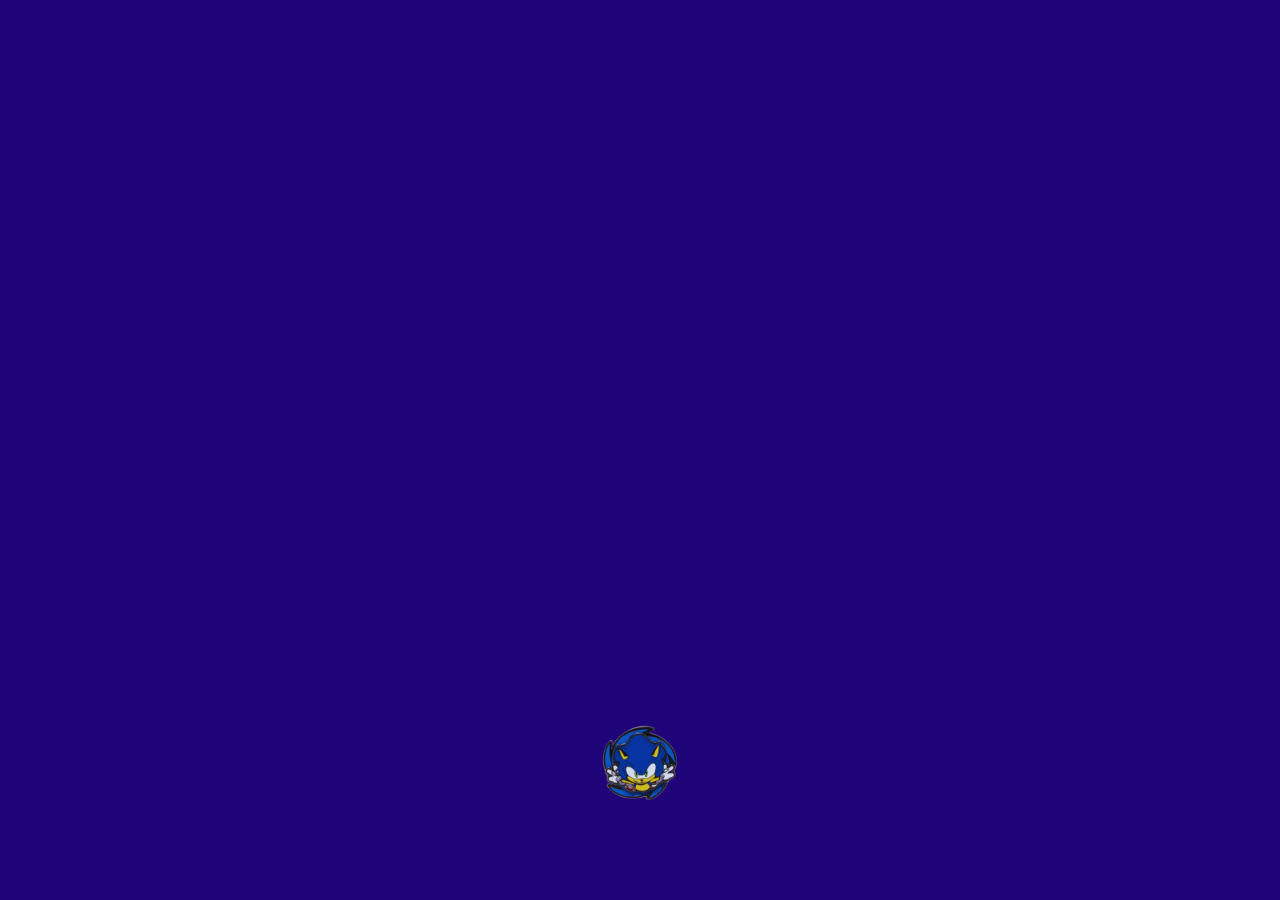
==== index.html @ 6f838d74 "Added last week's files to week1 branch" ====
<!DOCTYPE html>
<html lang="en">
<head>
  <meta charset="UTF-8">
  <meta name="viewport" content="width=device-width, initial-scale=1.0">
  <title>Sonic Gameplay Login</title>
  <!-- Google Fonts: Orbitron (Sonic temasına benzer bir font) -->
  <link href="https://fonts.googleapis.com/css2?family=Orbitron:wght@400;700&display=swap" rel="stylesheet">
  <style>
    body {
      margin: 0;
      padding: 0;
      height: 100vh;
      display: flex;
      justify-content: center;
      align-items: center;
      position: relative;
      overflow: hidden;
      font-family: 'Orbitron', sans-serif; /* Sonic temasına benzer font */
      background-color: #1f0479; /* Dark background color for the theme */
      color: #fff;
    }

    /* Soluk Arka Plan GIF arka planı soluklaştırıp butonu daha görünür bir hale getirmek istiyorum */
    body::after {
      content: "";
      position: absolute;
      top: 0;
      left: 0;
      width: 100%;
      height: 100%;
      background: url('https://media.giphy.com/media/NAnXpDVcb44cU/giphy.gif') no-repeat center center fixed;
      background-size: cover;
      opacity: 0.8; /* Opaklık seviyesi (0 ile 1 arasında) */
      z-index: -1; /* Arka planda kalması için */
    }

    /* Görselli Buton Stili buton tuşumu görsel ile oluşturmak istiyorum görsel yüklüyorum projeme bu görsel css ile buton haline gelsin */
    .main-button {
      width: 200px;
      height: 200px;
      border: none;
      background: transparent;
      cursor: pointer;
      background-image: url('sonic.png');
      background-size: contain;
      background-position: center;
      background-repeat: no-repeat;
      transition: all 0.5s ease;
      display: inline-block;
      position: absolute;
      top: 85%; /* Buton başlangıçta daha aşağıda olmalı */
      left: 50%;
      transform: translate(-50%, -50%);
    }

    /* Hover Efekti */
    .main-button:hover {
      transform: translate(-50%, -50%) scale(2.1);
    }

    /* Yukarı Çıkma Animasyonu eklemek istiyorum giriş butonunun */
    @keyframes moveUp {
      0% {
        top: 85%; /* Başlangıç konumu */
      }
      100% {
        top: 10%; /* Yukarı çıkma mesafesi */
      }
    }

    /* Dönme Animasyonu */
    @keyframes spin {
      0% {
        transform: translate(-50%, -50%) rotate(0deg);
      }
      100% {
        transform: translate(-50%, -50%) rotate(360deg);
      }
    }

    /* Butonun Tıklandığımda kendi etrafında spin atmasını istiyorum */
    .main-button.clicked {
      animation: moveUp 1s forwards, spin 2s linear infinite 1s;
    }

    /* Login Ekranı */
    .login-screen {
      display: none;
      position: absolute;
      top: 55%; /* Login ekranını biraz daha yukarı aldık */
      left: 50%;
      transform: translate(-50%, -50%); /* Tam ortalamak için */
      width: 350px; /* Genişlik küçültüldü */
      background: rgba(30, 57, 233, 0.8); /* sonic temalı bir renk için login ekranını parlak mavi renkte yapalım */
      padding: 20px; /* Padding küçültüldü */
      border-radius: 15px;
      box-shadow: 0 0 30px rgba(0, 255, 255, 0.5); /* Neon mavi gölge */
      text-align: center;
      color: #3a6bff; /* Neon mavi renk */
      opacity: 0;
      transition: opacity 1s ease-in-out;
    }

    .login-screen.show {
      display: block;
      opacity: 1;
    }

    .login-screen h2 {
      margin-bottom: 15px; /* Başlık alt boşluğu azaltıldı */
      font-size: 28px; /* Başlık font boyutu küçültüldü */
      letter-spacing: 2px; /* Harf aralığı azaltıldı */
      text-transform: uppercase; /* Büyük harf */
      color: #00ffff; /* Neon mavi renk */
      text-shadow: 0 0 10px #e7e7e7, 0 0 20px #3b00d0; /* Neon efekti */
    }

    .login-screen input {
      width: 90%;
      padding: 10px; /* Input padding küçültüldü */
      margin: 10px 0; /* Input margin küçültüldü */
      border: 2px solid #00059d; /* Neon mavi çerçeve */
      border-radius: 50px;
      background: rgba(16, 1, 180, 0.5); /* Şeffaf siyah arka plan */
      color: #00ffff; /* Neon mavi renk */
      font-family: 'Orbitron', sans-serif; /* Sonic temasına benzer font */
      font-size: 14px; /* Input font boyutu küçültüldü */
    }

    .login-screen input::placeholder {
      color: #00ffff; /* Placeholder rengi */
      opacity: 0.8; /* Hafif şeffaf */
    }

    /* Sonic1.png ile Submit Butonu */
    .sonic-submit-button {
      width: 150px; /* Görselin genişliği büyütüldü */
      height: 150px; /* Görselin yüksekliği büyütüldü */
      border: none;
      background: transparent;
      cursor: pointer;
      background-image: url('sonic1.png');
      background-size: contain;
      background-position: center;
      background-repeat: no-repeat;
      transition: all 0.3s ease;
      margin-top: 15px; /* Input alanlarından biraz uzaklaştır */
    }

    .sonic-submit-button:hover {
      transform: scale(1.5); /* Hover efekti */
    }
  </style>
</head>
<body>
  <div class="button-container">
    <!-- Görsel Buton -->
    <button class="main-button" onclick="startAnimation()"></button>
  </div>

  <!-- Login Ekranı -->
  <div id="loginScreen" class="login-screen">
    <h2>Sonic Gameplay Login</h2> <!-- Sonic temasına uygun başlık -->
    <form id="loginForm">
      <input type="text" placeholder="Username" required>
      <input type="password" placeholder="Password" required>
      <!-- Sonic1.png ile Submit Butonu -->
      <button type="submit" class="sonic-submit-button"></button>
    </form>
  </div>

  <script>
    function startAnimation() {
      var button = document.querySelector('.main-button');
      var loginScreen = document.getElementById('loginScreen');

      // Buton animasyonu başlatılıyor
      button.classList.add('clicked'); // Animasyonu başlat

      // Login ekranı görünür hale geliyor
      setTimeout(function() {
        loginScreen.classList.add('show'); // Login ekranını göster
      }, 1000); // Butonun yukarı çıkma animasyonu bitene kadar bekle (1 saniye)
    }

    // Form gönderildiğinde çalışacak fonksiyon
    document.getElementById('loginForm').addEventListener('submit', function(event) {
      event.preventDefault(); // Formun sayfayı yenilemesini engelle
      alert('Login successful!'); // Örnek bir mesaj göster
    });
  </script>
</body>
</html>
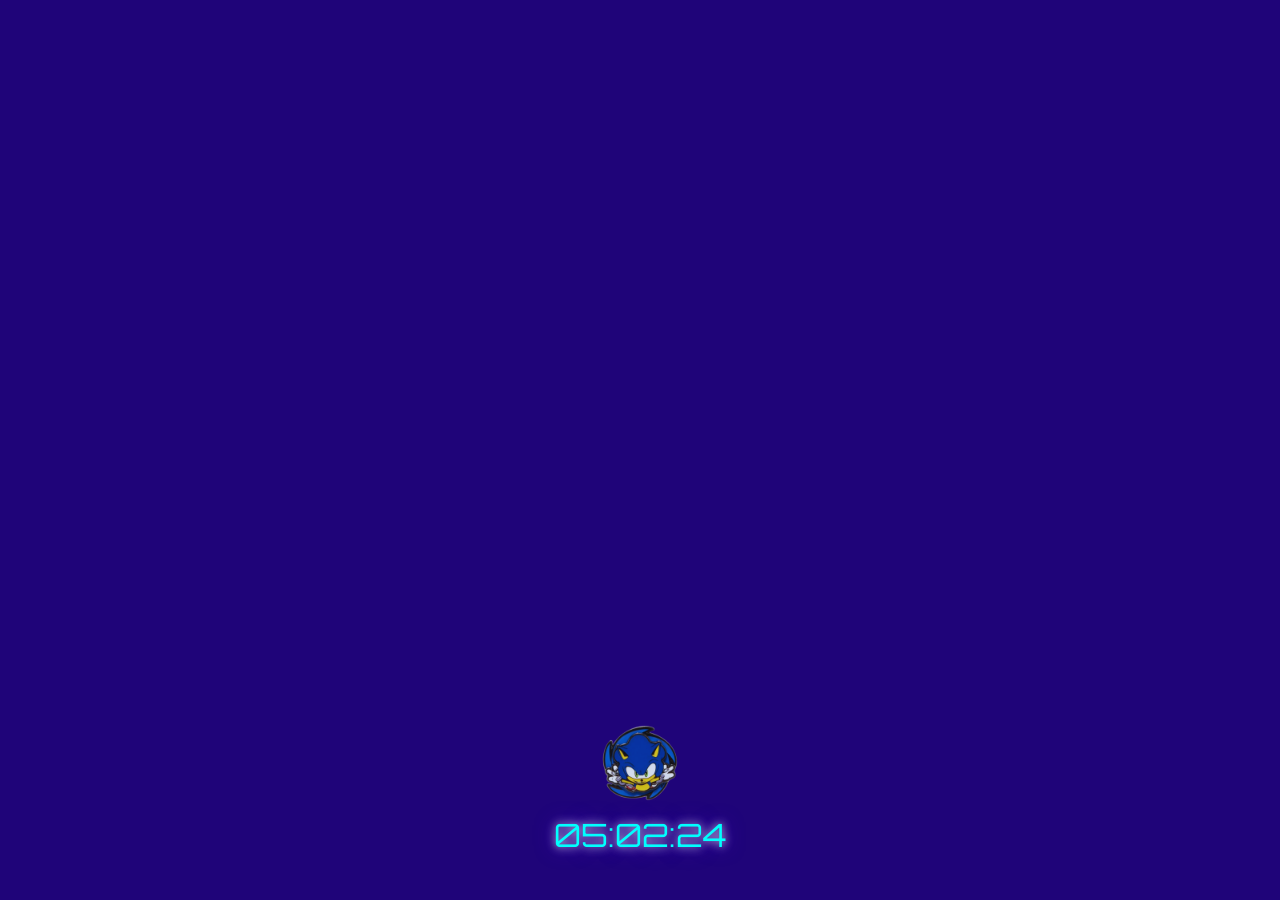
==== commit baa219c8: "Added last week's files to week2 branch" ====
--- a/index.html
+++ b/index.html
@@ -16,12 +16,12 @@
       align-items: center;
       position: relative;
       overflow: hidden;
-      font-family: 'Orbitron', sans-serif; /* Sonic temasına benzer font */
-      background-color: #1f0479; /* Dark background color for the theme */
+      font-family: 'Orbitron', sans-serif;
+      background-color: #1f0479;
       color: #fff;
     }
 
-    /* Soluk Arka Plan GIF arka planı soluklaştırıp butonu daha görünür bir hale getirmek istiyorum */
+    /* Soluk Arka Plan GIF */
     body::after {
       content: "";
       position: absolute;
@@ -31,11 +31,11 @@
       height: 100%;
       background: url('https://media.giphy.com/media/NAnXpDVcb44cU/giphy.gif') no-repeat center center fixed;
       background-size: cover;
-      opacity: 0.8; /* Opaklık seviyesi (0 ile 1 arasında) */
-      z-index: -1; /* Arka planda kalması için */
-    }
-
-    /* Görselli Buton Stili buton tuşumu görsel ile oluşturmak istiyorum görsel yüklüyorum projeme bu görsel css ile buton haline gelsin */
+      opacity: 0.8;
+      z-index: -1;
+    }
+
+    /* Görselli Buton Stili */
     .main-button {
       width: 200px;
       height: 200px;
@@ -47,39 +47,26 @@
       background-position: center;
       background-repeat: no-repeat;
       transition: all 0.5s ease;
-      display: inline-block;
-      position: absolute;
-      top: 85%; /* Buton başlangıçta daha aşağıda olmalı */
+      position: absolute;
+      top: 85%;
       left: 50%;
       transform: translate(-50%, -50%);
     }
 
-    /* Hover Efekti */
     .main-button:hover {
       transform: translate(-50%, -50%) scale(2.1);
     }
 
-    /* Yukarı Çıkma Animasyonu eklemek istiyorum giriş butonunun */
     @keyframes moveUp {
-      0% {
-        top: 85%; /* Başlangıç konumu */
-      }
-      100% {
-        top: 10%; /* Yukarı çıkma mesafesi */
-      }
-    }
-
-    /* Dönme Animasyonu */
+      0% { top: 85%; }
+      100% { top: 10%; }
+    }
+
     @keyframes spin {
-      0% {
-        transform: translate(-50%, -50%) rotate(0deg);
-      }
-      100% {
-        transform: translate(-50%, -50%) rotate(360deg);
-      }
-    }
-
-    /* Butonun Tıklandığımda kendi etrafında spin atmasını istiyorum */
+      0% { transform: translate(-50%, -50%) rotate(0deg); }
+      100% { transform: translate(-50%, -50%) rotate(360deg); }
+    }
+
     .main-button.clicked {
       animation: moveUp 1s forwards, spin 2s linear infinite 1s;
     }
@@ -88,16 +75,16 @@
     .login-screen {
       display: none;
       position: absolute;
-      top: 55%; /* Login ekranını biraz daha yukarı aldık */
+      top: 55%;
       left: 50%;
-      transform: translate(-50%, -50%); /* Tam ortalamak için */
-      width: 350px; /* Genişlik küçültüldü */
-      background: rgba(30, 57, 233, 0.8); /* sonic temalı bir renk için login ekranını parlak mavi renkte yapalım */
-      padding: 20px; /* Padding küçültüldü */
+      transform: translate(-50%, -50%);
+      width: 350px;
+      background: rgba(30, 57, 233, 0.8);
+      padding: 20px;
       border-radius: 15px;
-      box-shadow: 0 0 30px rgba(0, 255, 255, 0.5); /* Neon mavi gölge */
+      box-shadow: 0 0 30px rgba(0, 255, 255, 0.5);
       text-align: center;
-      color: #3a6bff; /* Neon mavi renk */
+      color: #3a6bff;
       opacity: 0;
       transition: opacity 1s ease-in-out;
     }
@@ -108,35 +95,29 @@
     }
 
     .login-screen h2 {
-      margin-bottom: 15px; /* Başlık alt boşluğu azaltıldı */
-      font-size: 28px; /* Başlık font boyutu küçültüldü */
-      letter-spacing: 2px; /* Harf aralığı azaltıldı */
-      text-transform: uppercase; /* Büyük harf */
-      color: #00ffff; /* Neon mavi renk */
-      text-shadow: 0 0 10px #e7e7e7, 0 0 20px #3b00d0; /* Neon efekti */
+      margin-bottom: 15px;
+      font-size: 28px;
+      letter-spacing: 2px;
+      text-transform: uppercase;
+      color: #00ffff;
+      text-shadow: 0 0 10px #e7e7e7, 0 0 20px #3b00d0;
     }
 
     .login-screen input {
       width: 90%;
-      padding: 10px; /* Input padding küçültüldü */
-      margin: 10px 0; /* Input margin küçültüldü */
-      border: 2px solid #00059d; /* Neon mavi çerçeve */
+      padding: 10px;
+      margin: 10px 0;
+      border: 2px solid #00059d;
       border-radius: 50px;
-      background: rgba(16, 1, 180, 0.5); /* Şeffaf siyah arka plan */
-      color: #00ffff; /* Neon mavi renk */
-      font-family: 'Orbitron', sans-serif; /* Sonic temasına benzer font */
-      font-size: 14px; /* Input font boyutu küçültüldü */
-    }
-
-    .login-screen input::placeholder {
-      color: #00ffff; /* Placeholder rengi */
-      opacity: 0.8; /* Hafif şeffaf */
-    }
-
-    /* Sonic1.png ile Submit Butonu */
+      background: rgba(16, 1, 180, 0.5);
+      color: #00ffff;
+      font-family: 'Orbitron', sans-serif;
+      font-size: 14px;
+    }
+
     .sonic-submit-button {
-      width: 150px; /* Görselin genişliği büyütüldü */
-      height: 150px; /* Görselin yüksekliği büyütüldü */
+      width: 150px;
+      height: 150px;
       border: none;
       background: transparent;
       cursor: pointer;
@@ -145,50 +126,77 @@
       background-position: center;
       background-repeat: no-repeat;
       transition: all 0.3s ease;
-      margin-top: 15px; /* Input alanlarından biraz uzaklaştır */
+      margin-top: 15px;
     }
 
     .sonic-submit-button:hover {
-      transform: scale(1.5); /* Hover efekti */
+      transform: scale(1.5);
+    }
+
+    /* Canlı Saat Stili (Aşağıda gösterilecek) */
+    .live-clock {
+      position: absolute;
+      bottom: 5%;
+      left: 50%;
+      transform: translateX(-50%);
+      font-size: 2rem;
+      color: #00ffff;
+      text-shadow: 0 0 10px #e7e7e7, 0 0 20px #3b00d0;
     }
   </style>
 </head>
 <body>
   <div class="button-container">
-    <!-- Görsel Buton -->
     <button class="main-button" onclick="startAnimation()"></button>
   </div>
 
-  <!-- Login Ekranı -->
   <div id="loginScreen" class="login-screen">
-    <h2>Sonic Gameplay Login</h2> <!-- Sonic temasına uygun başlık -->
+    <h2>Sonic Gameplay Login</h2>
     <form id="loginForm">
       <input type="text" placeholder="Username" required>
       <input type="password" placeholder="Password" required>
-      <!-- Sonic1.png ile Submit Butonu -->
       <button type="submit" class="sonic-submit-button"></button>
     </form>
   </div>
+
+  <div class="live-clock" id="liveClock"></div>
 
   <script>
     function startAnimation() {
       var button = document.querySelector('.main-button');
       var loginScreen = document.getElementById('loginScreen');
 
-      // Buton animasyonu başlatılıyor
-      button.classList.add('clicked'); // Animasyonu başlat
-
-      // Login ekranı görünür hale geliyor
+      button.classList.add('clicked');
+
       setTimeout(function() {
-        loginScreen.classList.add('show'); // Login ekranını göster
-      }, 1000); // Butonun yukarı çıkma animasyonu bitene kadar bekle (1 saniye)
-    }
-
-    // Form gönderildiğinde çalışacak fonksiyon
+        loginScreen.classList.add('show');
+      }, 1000);
+    }
+
     document.getElementById('loginForm').addEventListener('submit', function(event) {
-      event.preventDefault(); // Formun sayfayı yenilemesini engelle
-      alert('Login successful!'); // Örnek bir mesaj göster
+      event.preventDefault();
+      alert('Login successful!');
+    });
+
+    function updateClock() {
+      const clockElement = document.getElementById('liveClock');
+      const now = new Date();
+      const hours = String(now.getHours()).padStart(2, '0');
+      const minutes = String(now.getMinutes()).padStart(2, '0');
+      const seconds = String(now.getSeconds()).padStart(2, '0');
+      clockElement.textContent = `${hours}:${minutes}:${seconds}`;
+    }
+
+    setInterval(updateClock, 1000);
+    updateClock();
+
+    // 'H' tuşuna basıldığında tüm formu gizleyip gösterme
+    document.addEventListener('keydown', function(event) {
+      if (event.key === 'H' || event.key === 'h') {
+        const loginScreen = document.getElementById('loginScreen');
+        loginScreen.style.display = (loginScreen.style.display === 'none') ? 'block' : 'none';
+      }
     });
   </script>
 </body>
-</html>+</html>
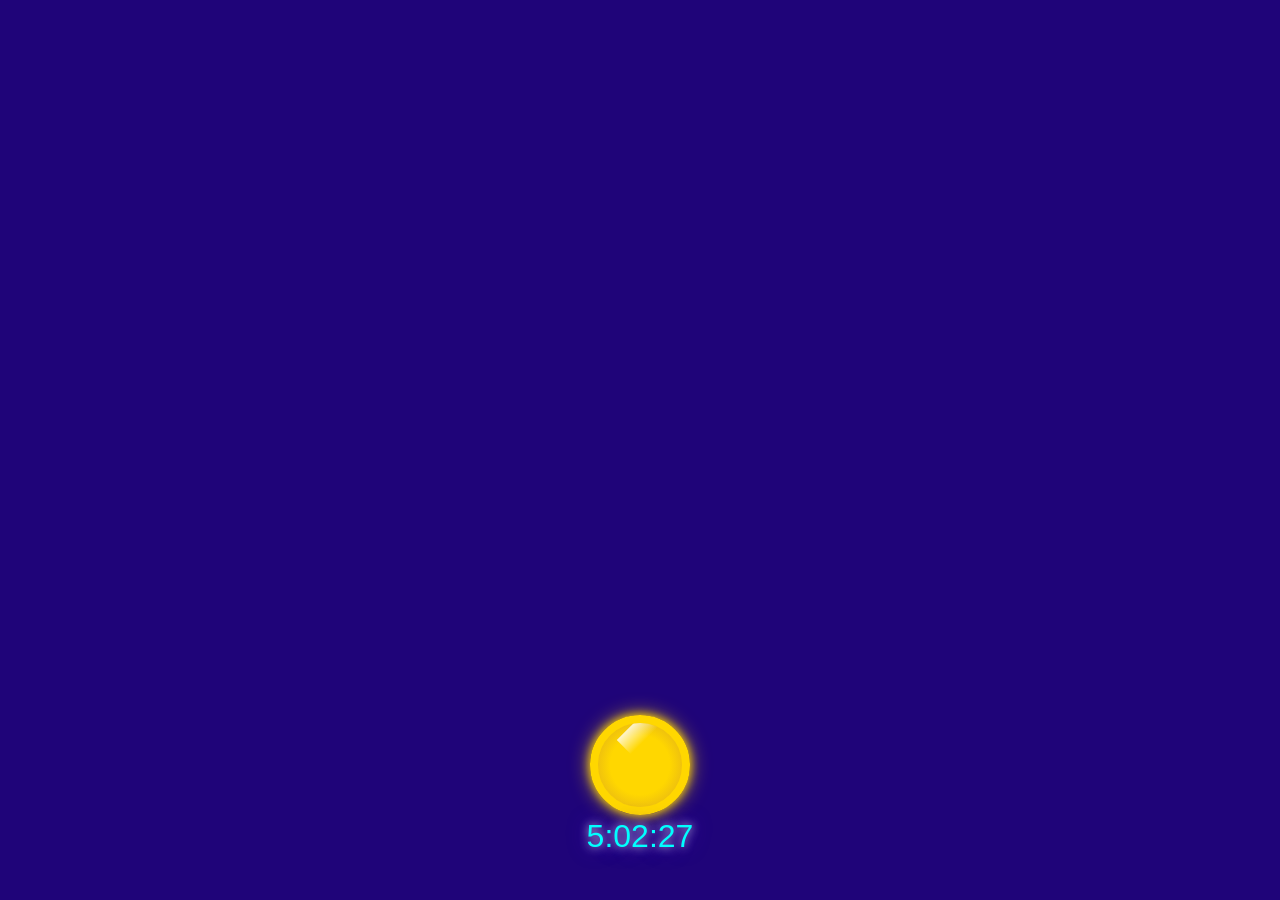
==== commit 45c26f29: "Add files via upload" ====
--- a/index.html
+++ b/index.html
@@ -1,202 +1,411 @@
-<!DOCTYPE html>
-<html lang="en">
-<head>
-  <meta charset="UTF-8">
-  <meta name="viewport" content="width=device-width, initial-scale=1.0">
-  <title>Sonic Gameplay Login</title>
-  <!-- Google Fonts: Orbitron (Sonic temasına benzer bir font) -->
-  <link href="https://fonts.googleapis.com/css2?family=Orbitron:wght@400;700&display=swap" rel="stylesheet">
-  <style>
-    body {
-      margin: 0;
-      padding: 0;
-      height: 100vh;
-      display: flex;
-      justify-content: center;
-      align-items: center;
-      position: relative;
-      overflow: hidden;
-      font-family: 'Orbitron', sans-serif;
-      background-color: #1f0479;
-      color: #fff;
-    }
-
-    /* Soluk Arka Plan GIF */
-    body::after {
-      content: "";
-      position: absolute;
-      top: 0;
-      left: 0;
-      width: 100%;
-      height: 100%;
-      background: url('https://media.giphy.com/media/NAnXpDVcb44cU/giphy.gif') no-repeat center center fixed;
-      background-size: cover;
-      opacity: 0.8;
-      z-index: -1;
-    }
-
-    /* Görselli Buton Stili */
-    .main-button {
-      width: 200px;
-      height: 200px;
-      border: none;
-      background: transparent;
-      cursor: pointer;
-      background-image: url('sonic.png');
-      background-size: contain;
-      background-position: center;
-      background-repeat: no-repeat;
-      transition: all 0.5s ease;
-      position: absolute;
-      top: 85%;
-      left: 50%;
-      transform: translate(-50%, -50%);
-    }
-
-    .main-button:hover {
-      transform: translate(-50%, -50%) scale(2.1);
-    }
-
-    @keyframes moveUp {
-      0% { top: 85%; }
-      100% { top: 10%; }
-    }
-
-    @keyframes spin {
-      0% { transform: translate(-50%, -50%) rotate(0deg); }
-      100% { transform: translate(-50%, -50%) rotate(360deg); }
-    }
-
-    .main-button.clicked {
-      animation: moveUp 1s forwards, spin 2s linear infinite 1s;
-    }
-
-    /* Login Ekranı */
-    .login-screen {
-      display: none;
-      position: absolute;
-      top: 55%;
-      left: 50%;
-      transform: translate(-50%, -50%);
-      width: 350px;
-      background: rgba(30, 57, 233, 0.8);
-      padding: 20px;
-      border-radius: 15px;
-      box-shadow: 0 0 30px rgba(0, 255, 255, 0.5);
-      text-align: center;
-      color: #3a6bff;
-      opacity: 0;
-      transition: opacity 1s ease-in-out;
-    }
-
-    .login-screen.show {
-      display: block;
-      opacity: 1;
-    }
-
-    .login-screen h2 {
-      margin-bottom: 15px;
-      font-size: 28px;
-      letter-spacing: 2px;
-      text-transform: uppercase;
-      color: #00ffff;
-      text-shadow: 0 0 10px #e7e7e7, 0 0 20px #3b00d0;
-    }
-
-    .login-screen input {
-      width: 90%;
-      padding: 10px;
-      margin: 10px 0;
-      border: 2px solid #00059d;
-      border-radius: 50px;
-      background: rgba(16, 1, 180, 0.5);
-      color: #00ffff;
-      font-family: 'Orbitron', sans-serif;
-      font-size: 14px;
-    }
-
-    .sonic-submit-button {
-      width: 150px;
-      height: 150px;
-      border: none;
-      background: transparent;
-      cursor: pointer;
-      background-image: url('sonic1.png');
-      background-size: contain;
-      background-position: center;
-      background-repeat: no-repeat;
-      transition: all 0.3s ease;
-      margin-top: 15px;
-    }
-
-    .sonic-submit-button:hover {
-      transform: scale(1.5);
-    }
-
-    /* Canlı Saat Stili (Aşağıda gösterilecek) */
-    .live-clock {
-      position: absolute;
-      bottom: 5%;
-      left: 50%;
-      transform: translateX(-50%);
-      font-size: 2rem;
-      color: #00ffff;
-      text-shadow: 0 0 10px #e7e7e7, 0 0 20px #3b00d0;
-    }
-  </style>
-</head>
-<body>
-  <div class="button-container">
-    <button class="main-button" onclick="startAnimation()"></button>
-  </div>
-
-  <div id="loginScreen" class="login-screen">
-    <h2>Sonic Gameplay Login</h2>
-    <form id="loginForm">
-      <input type="text" placeholder="Username" required>
-      <input type="password" placeholder="Password" required>
-      <button type="submit" class="sonic-submit-button"></button>
-    </form>
-  </div>
-
-  <div class="live-clock" id="liveClock"></div>
-
-  <script>
-    function startAnimation() {
-      var button = document.querySelector('.main-button');
-      var loginScreen = document.getElementById('loginScreen');
-
-      button.classList.add('clicked');
-
-      setTimeout(function() {
-        loginScreen.classList.add('show');
-      }, 1000);
-    }
-
-    document.getElementById('loginForm').addEventListener('submit', function(event) {
-      event.preventDefault();
-      alert('Login successful!');
-    });
-
-    function updateClock() {
-      const clockElement = document.getElementById('liveClock');
-      const now = new Date();
-      const hours = String(now.getHours()).padStart(2, '0');
-      const minutes = String(now.getMinutes()).padStart(2, '0');
-      const seconds = String(now.getSeconds()).padStart(2, '0');
-      clockElement.textContent = `${hours}:${minutes}:${seconds}`;
-    }
-
-    setInterval(updateClock, 1000);
-    updateClock();
-
-    // 'H' tuşuna basıldığında tüm formu gizleyip gösterme
-    document.addEventListener('keydown', function(event) {
-      if (event.key === 'H' || event.key === 'h') {
-        const loginScreen = document.getElementById('loginScreen');
-        loginScreen.style.display = (loginScreen.style.display === 'none') ? 'block' : 'none';
-      }
-    });
-  </script>
-</body>
-</html>
+<!DOCTYPE html>
+<html lang="en">
+<head>
+    <meta charset="UTF-8">
+    <meta name="viewport" content="width=device-width, initial-scale=1.0">
+    <title>Sonic Gameplay Login</title>
+    <link href="https://fonts.googleapis.com/css2?family=Orbitron:wght@400;700&display=swap" rel="stylesheet">
+    <style>
+        @font-face {
+            font-family: 'NiseSegaSonic';
+            src: url('NiseSegaSonic.ttf') format('truetype');
+            font-weight: normal;
+            font-style: normal;
+        }
+
+        body {
+            margin: 0;
+            padding: 0;
+            height: 100vh;
+            display: flex;
+            justify-content: center;
+            align-items: center;
+            position: relative;
+            overflow: hidden;
+            font-family: 'Orbitron', sans-serif;
+            background-color: #1f0479;
+            color: #fff;
+        }
+
+        body::after {
+            content: "";
+            position: absolute;
+            top: 0;
+            left: 0;
+            width: 100%;
+            height: 100%;
+            background: url('https://media.giphy.com/media/NAnXpDVcb44cU/giphy.gif') no-repeat center center fixed;
+            background-size: cover;
+            opacity: 0.8;
+            z-index: -1;
+        }
+
+        .main-button {
+            position: absolute;
+            top: 85%;
+            left: 50%;
+            transform: translate(-50%, -50%);
+            width: 100px;
+            height: 100px;
+            border: 8px solid gold;
+            border-radius: 50%;
+            box-shadow: 0 0 10px gold, 0 0 20px rgba(255, 215, 0, 0.7);
+            background: radial-gradient(circle, gold, #ffd700, #daa520);
+            cursor: pointer;
+            overflow: hidden;
+        }
+
+        .main-button::before {
+            content: '';
+            position: absolute;
+            top: -10px;
+            left: 30px;
+            width: 20px;
+            height: 40px;
+            background: linear-gradient(to right, rgba(255, 255, 255, 0.8), rgba(255, 255, 200, 0));
+            transform: rotate(45deg);
+            animation: shine 3s linear infinite;
+        }
+
+        @keyframes shine {
+            0% { transform: rotate(45deg) translateX(-50px); }
+            100% { transform: rotate(45deg) translateX(150px); }
+        }
+
+        .main-button:hover {
+            transform: translate(-50%, -50%) scale(1.1);
+        }
+
+        @keyframes moveUp {
+            0% { top: 85%; }
+            100% { top: 10%; }
+        }
+
+        @keyframes spin {
+            0% { transform: translate(-50%, -50%) rotate3d(1, 1, 1, 0deg); }
+            100% { transform: translate(-50%, -50%) rotate3d(1, 1, 1, 360deg); }
+        }
+
+        .main-button.clicked {
+            animation: moveUp 1s forwards, spin 2s linear infinite 1s;
+        }
+
+        .login-screen {
+            display: none;
+            position: absolute;
+            top: 55%;
+            left: 50%;
+            transform: translate(-50%, -50%);
+            width: 350px;
+            background: rgba(250, 212, 19, 0.8);
+            padding: 20px;
+            border-radius: 15px;
+            box-shadow: 0 0 30px rgba(0, 255, 255, 0.5);
+            text-align: center;
+            color: #3a6bff;
+            opacity: 0;
+            transition: opacity 1s ease-in-out;
+        }
+
+        .login-screen.show {
+            display: block;
+            opacity: 1;
+        }
+
+        .login-screen h2 {
+            margin-bottom: 15px;
+            font-size: 28px;
+            letter-spacing: 2px;
+            text-transform: uppercase;
+            color: #00ffff;
+            text-shadow: 0 0 10px #e7e7e7, 0 0 20px #3b00d0;
+            font-family: 'NiseSegaSonic', sans-serif;
+        }
+
+        .login-screen input {
+            width: 90%;
+            padding: 10px;
+            margin: 10px 0;
+            border: 2px solid #00059d;
+            border-radius: 50px;
+            background: rgba(16, 1, 180, 0.5);
+            color: #00ffff;
+            font-family: 'NiseSegaSonic', sans-serif;
+            font-size: 14px;
+        }
+
+        .live-clock {
+            position: absolute;
+            bottom: 5%;
+            left: 50%;
+            transform: translateX(-50%);
+            font-size: 2rem;
+            color: #00ffff;
+            text-shadow: 0 0 10px #e7e7e7, 0 0 20px #3b00d0;
+            font-family: 'NiseSegaSonic', sans-serif;
+        }
+
+        .face-button {
+            position: relative;
+            width: 150px;
+            height: 150px;
+            border: none;
+            background: transparent;
+            cursor: pointer;
+            display: flex;
+            justify-content: center;
+            align-items: center;
+            margin: 20px auto;
+            transition: transform 1s ease;
+        }
+
+        .face-button.spin {
+            animation: spin 1s linear;
+        }
+
+        @keyframes spin {
+            0% { transform: rotate(0deg); }
+            100% { transform: rotate(360deg); }
+        }
+
+        .blue-circle {
+            position: absolute;
+            width: 110px;
+            height: 110px;
+            background-color: #0052cc;
+            border-radius: 50%;
+            top: 50%;
+            left: 55%;
+            transform: translate(-50%, -50%);
+            z-index: 1;
+        }
+
+        #undermouth {
+            background-color: transparent;
+            height: 62px;
+            width: 47px;
+            position: absolute;
+            left: 50px;
+            top: 40px;
+            border-style: solid;
+            border-color: tan;
+            border-width: 20px;
+            border-radius: 50%;
+            border-right: transparent;
+            border-top: transparent;
+            transform: rotate(-90deg);
+            z-index: 2;
+        }
+
+        #undereyeright {
+            background-color: white;
+            height: 56px;
+            width: 40px;
+            transform: rotate(20deg);
+            position: absolute;
+            left: 70px;
+            top: 40px;
+            border-radius: 75% 70% 75% 70%;
+            z-index: 2;
+        }
+
+        #undereyeleft {
+            background-color: white;
+            height: 56px;
+            width: 25px;
+            border-radius: 75% 50% 75% 50%;
+            position: absolute;
+            left: 45px;
+            top: 45px;
+            transform: rotate(-6deg);
+            z-index: 2;
+        }
+
+        #nose {
+            background-color: black;
+            width: 10px;
+            height: 20px;
+            position: absolute;
+            left: 49px;
+            top: 83px;
+            border-radius: 70% 75% 70% 75%;
+            transform: rotate(-67deg);
+            z-index: 2;
+        }
+
+        #lefteye {
+            background-color: black;
+            width: 7px;
+            height: 15px;
+            position: absolute;
+            left: 60px;
+            top: 65px;
+            border-radius: 50%;
+            transform: rotate(-1deg);
+            z-index: 2;
+        }
+
+        #righteye2 {
+            background-color: black;
+            width: 7px;
+            height: 15px;
+            position: absolute;
+            left: 90px;
+            top: 65px;
+            border-radius: 50%;
+            transform: rotate(-3deg);
+            z-index: 2;
+        }
+
+        #spec {
+            background-color: white;
+            width: 2px;
+            height: 2px;
+            position: absolute;
+            left: 62px;
+            top: 67px;
+            border-radius: 50%;
+            transform: rotate(-1deg);
+            z-index: 2;
+        }
+
+        #spec2 {
+            background-color: white;
+            width: 2px;
+            height: 2px;
+            position: absolute;
+            left: 92px;
+            top: 67px;
+            border-radius: 50%;
+            transform: rotate(-3deg);
+            z-index: 2;
+        }
+
+        .leftEarOuter {
+            width: 0;
+            height: 0;
+            position: absolute;
+            left: 28px;
+            top: 5px;
+            z-index: 1;
+            border-left: 25px solid transparent;
+            border-right: 25px solid transparent;
+            border-bottom: 50px solid #0052cc;
+            transform: rotate(-35deg);
+        }
+
+        .rightEarOuter {
+            width: 0;
+            height: 0;
+            position: absolute;
+            left: 95px;
+            top: 10px;
+            z-index: 1;
+            border-left: 25px solid transparent;
+            border-right: 25px solid transparent;
+            border-bottom: 50px solid #0052cc;
+            transform: rotate(35deg);
+        }
+
+        .leftEarInner {
+            width: 0;
+            height: 0;
+            position: absolute;
+            left: 38px;
+            top: 15px;
+            z-index: 2;
+            border-left: 15px solid transparent;
+            border-right: 15px solid transparent;
+            border-bottom: 30px solid tan;
+            transform: rotate(-35deg);
+        }
+
+        .rightEarInner {
+            width: 0;
+            height: 0;
+            position: absolute;
+            left: 103px;
+            top: 20px;
+            z-index: 2;
+            border-left: 15px solid transparent;
+            border-right: 15px solid transparent;
+            border-bottom: 30px solid tan;
+            transform: rotate(35deg);
+        }
+    </style>
+</head>
+<body>
+    <div class="button-container">
+        <button class="main-button" onclick="startAnimation()"></button>
+    </div>
+
+    <div id="loginScreen" class="login-screen">
+        <h2>Sonic Gameplay Login</h2>
+        <form id="loginForm">
+            <input type="text" id="username" placeholder="Username" required>
+            <input type="password" id="password" placeholder="Password" required>
+
+            <button type="submit" class="face-button">
+                <div class="blue-circle"></div>
+                <div class="leftEarOuter"></div>
+                <div class="rightEarOuter"></div>
+                <div class="leftEarInner"></div>
+                <div class="rightEarInner"></div>
+                <div id="undermouth"></div>
+                <div id="undereyeright"></div>
+                <div id="undereyeleft"></div>
+                <div id="nose"></div>
+                <div id="lefteye"></div>
+                <div id="righteye2"></div>
+                <div id="spec"></div>
+                <div id="spec2"></div>
+            </button>
+        </form>
+    </div>
+
+    <div class="live-clock" id="liveClock"></div>
+
+    <script>
+        let loginAttempts = [];
+        let loginScreenVisible = true;
+
+        document.getElementById('loginForm').addEventListener('submit', function(event) {
+            event.preventDefault();
+
+            let username = document.getElementById('username').value;
+            let password = document.getElementById('password').value;
+
+            loginAttempts.push({ username: username, password: password });
+            console.log(loginAttempts);
+        });
+
+        function startAnimation() {
+            document.querySelector('.main-button').classList.add('clicked');
+            setTimeout(function() {
+                document.getElementById('loginScreen').classList.add('show');
+            }, 1000);
+        }
+
+        setInterval(() => {
+            const now = new Date();
+            document.getElementById('liveClock').textContent =
+                `${now.getHours()}:${now.getMinutes().toString().padStart(2, '0')}:${now.getSeconds().toString().padStart(2, '0')}`;
+        }, 1000);
+
+        document.querySelector('.face-button').addEventListener('click', function() {
+            this.classList.add('spin');
+            setTimeout(() => {
+                this.classList.remove('spin');
+            }, 1000);
+        });
+
+        document.addEventListener('keydown', function(event) {
+            if (event.key === 'h' || event.key === 'H') {
+                loginScreenVisible = !loginScreenVisible;
+                let loginScreen = document.getElementById('loginScreen');
+                loginScreen.style.display = loginScreenVisible ? 'block' : 'none';
+            }
+        });
+    </script>
+</body>
+</html>
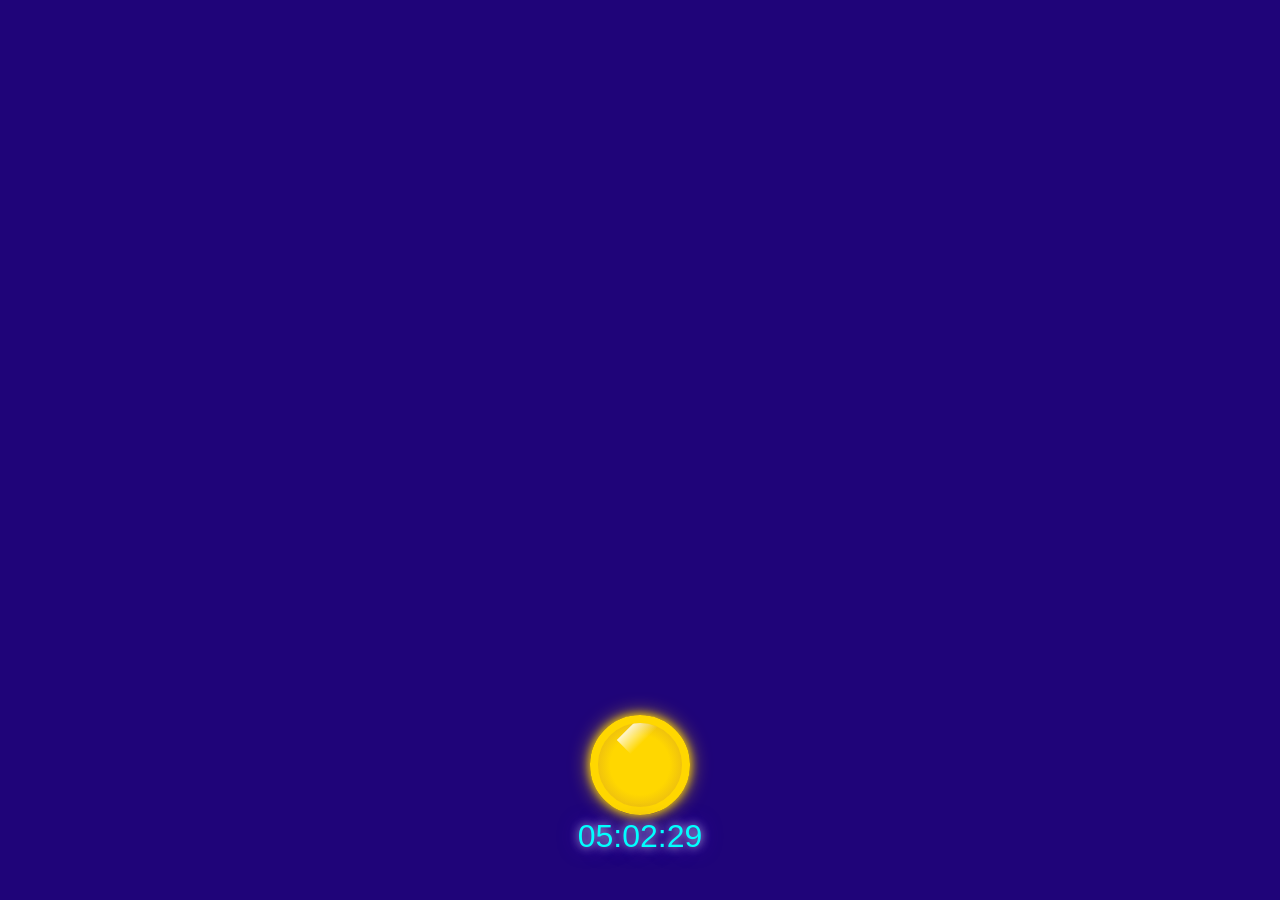
==== commit 00097379: "Add files via upload" ====
--- a/index.html
+++ b/index.html
@@ -4,15 +4,8 @@
     <meta charset="UTF-8">
     <meta name="viewport" content="width=device-width, initial-scale=1.0">
     <title>Sonic Gameplay Login</title>
-    <link href="https://fonts.googleapis.com/css2?family=Orbitron:wght@400;700&display=swap" rel="stylesheet">
     <style>
-        @font-face {
-            font-family: 'NiseSegaSonic';
-            src: url('NiseSegaSonic.ttf') format('truetype');
-            font-weight: normal;
-            font-style: normal;
-        }
-
+        /* Varsayılan font kullanılıyor, özel font kaldırıldı */
         body {
             margin: 0;
             padding: 0;
@@ -22,7 +15,7 @@
             align-items: center;
             position: relative;
             overflow: hidden;
-            font-family: 'Orbitron', sans-serif;
+            font-family: sans-serif; /* Varsayılan font kullanılıyor */
             background-color: #1f0479;
             color: #fff;
         }
@@ -68,8 +61,13 @@
         }
 
         @keyframes shine {
-            0% { transform: rotate(45deg) translateX(-50px); }
-            100% { transform: rotate(45deg) translateX(150px); }
+            0% {
+                transform: rotate(45deg) translateX(-50px);
+            }
+
+            100% {
+                transform: rotate(45deg) translateX(150px);
+            }
         }
 
         .main-button:hover {
@@ -77,13 +75,23 @@
         }
 
         @keyframes moveUp {
-            0% { top: 85%; }
-            100% { top: 10%; }
+            0% {
+                top: 85%;
+            }
+
+            100% {
+                top: 12%;
+            }
         }
 
         @keyframes spin {
-            0% { transform: translate(-50%, -50%) rotate3d(1, 1, 1, 0deg); }
-            100% { transform: translate(-50%, -50%) rotate3d(1, 1, 1, 360deg); }
+            0% {
+                transform: translate(-50%, -50%) rotate3d(1, 1, 1, 0deg);
+            }
+
+            100% {
+                transform: translate(-50%, -50%) rotate3d(1, 1, 1, 360deg);
+            }
         }
 
         .main-button.clicked {
@@ -119,7 +127,6 @@
             text-transform: uppercase;
             color: #00ffff;
             text-shadow: 0 0 10px #e7e7e7, 0 0 20px #3b00d0;
-            font-family: 'NiseSegaSonic', sans-serif;
         }
 
         .login-screen input {
@@ -130,7 +137,7 @@
             border-radius: 50px;
             background: rgba(16, 1, 180, 0.5);
             color: #00ffff;
-            font-family: 'NiseSegaSonic', sans-serif;
+            font-family: sans-serif; /* Varsayılan font kullanılıyor */
             font-size: 14px;
         }
 
@@ -142,7 +149,6 @@
             font-size: 2rem;
             color: #00ffff;
             text-shadow: 0 0 10px #e7e7e7, 0 0 20px #3b00d0;
-            font-family: 'NiseSegaSonic', sans-serif;
         }
 
         .face-button {
@@ -164,8 +170,13 @@
         }
 
         @keyframes spin {
-            0% { transform: rotate(0deg); }
-            100% { transform: rotate(360deg); }
+            0% {
+                transform: rotate(0deg);
+            }
+
+            100% {
+                transform: rotate(360deg);
+            }
         }
 
         .blue-circle {
@@ -233,7 +244,95 @@
             z-index: 2;
         }
 
-        #lefteye {
+
+    #righteye2 {
+        background-color: black;
+        width: 7px;
+        height: 15px;
+        position: absolute;
+        left: 90px;
+        top: 65px;
+        border-radius: 50%;
+        transform: rotate(-3deg);
+        z-index: 2;
+    }
+
+    #spec {
+        background-color: white;
+        width: 2px;
+        height: 2px;
+        position: absolute;
+        left: 62px;
+        top: 67px;
+        border-radius: 50%;
+        transform: rotate(-1deg);
+        z-index: 2;
+    }
+
+    #spec2 {
+        background-color: white;
+        width: 2px;
+        height: 2px;
+        position: absolute;
+        left: 92px;
+        top: 67px;
+        border-radius: 50%;
+        transform: rotate(-3deg);
+        z-index: 2;
+    }
+
+    .leftEarOuter {
+        width: 0;
+        height: 0;
+        position: absolute;
+        left: 28px;
+        top: 5px;
+        z-index: 1;
+        border-left: 25px solid transparent;
+        border-right: 25px solid transparent;
+        border-bottom: 50px solid #0052cc;
+        transform: rotate(-35deg);
+    }
+
+    .rightEarOuter {
+        width: 0;
+        height: 0;
+        position: absolute;
+        left: 95px;
+        top: 10px;
+        z-index: 1;
+        border-left: 25px solid transparent;
+        border-right: 25px solid transparent;
+        border-bottom: 50px solid #0052cc;
+        transform: rotate(35deg);
+    }
+
+    .leftEarInner {
+        width: 0;
+        height: 0;
+        position: absolute;
+        left: 38px;
+        top: 15px;
+        z-index: 2;
+        border-left: 15px solid transparent;
+        border-right: 15px solid transparent;
+        border-bottom: 30px solid tan;
+        transform: rotate(-35deg);
+    }
+
+    .rightEarInner {
+        width: 0;
+        height: 0;
+        position: absolute;
+        left: 103px;
+        top: 20px;
+        z-index: 2;
+        border-left: 15px solid transparent;
+        border-right: 15px solid transparent;
+        border-bottom: 30px solid tan;
+        transform: rotate(35deg);
+    }
+    #lefteye {
             background-color: black;
             width: 7px;
             height: 15px;
@@ -245,95 +344,63 @@
             z-index: 2;
         }
 
-        #righteye2 {
-            background-color: black;
-            width: 7px;
-            height: 15px;
-            position: absolute;
-            left: 90px;
-            top: 65px;
-            border-radius: 50%;
-            transform: rotate(-3deg);
-            z-index: 2;
-        }
-
-        #spec {
-            background-color: white;
-            width: 2px;
-            height: 2px;
-            position: absolute;
-            left: 62px;
-            top: 67px;
-            border-radius: 50%;
-            transform: rotate(-1deg);
-            z-index: 2;
-        }
-
-        #spec2 {
-            background-color: white;
-            width: 2px;
-            height: 2px;
-            position: absolute;
-            left: 92px;
-            top: 67px;
-            border-radius: 50%;
-            transform: rotate(-3deg);
-            z-index: 2;
-        }
-
-        .leftEarOuter {
-            width: 0;
-            height: 0;
-            position: absolute;
-            left: 28px;
-            top: 5px;
-            z-index: 1;
-            border-left: 25px solid transparent;
-            border-right: 25px solid transparent;
-            border-bottom: 50px solid #0052cc;
-            transform: rotate(-35deg);
-        }
-
-        .rightEarOuter {
-            width: 0;
-            height: 0;
-            position: absolute;
-            left: 95px;
-            top: 10px;
-            z-index: 1;
-            border-left: 25px solid transparent;
-            border-right: 25px solid transparent;
-            border-bottom: 50px solid #0052cc;
-            transform: rotate(35deg);
-        }
-
-        .leftEarInner {
-            width: 0;
-            height: 0;
-            position: absolute;
-            left: 38px;
-            top: 15px;
-            z-index: 2;
-            border-left: 15px solid transparent;
-            border-right: 15px solid transparent;
-            border-bottom: 30px solid tan;
-            transform: rotate(-35deg);
-        }
-
-        .rightEarInner {
-            width: 0;
-            height: 0;
-            position: absolute;
-            left: 103px;
-            top: 20px;
-            z-index: 2;
-            border-left: 15px solid transparent;
-            border-right: 15px solid transparent;
-            border-bottom: 30px solid tan;
-            transform: rotate(35deg);
-        }
-    </style>
-</head>
+
+    #tableSection {
+        display: none;
+        position: absolute;
+        top: 55%;
+        left: 50%;
+        transform: translate(-50%, -50%);
+        width: 80%;
+        background: rgba(250, 212, 19, 0.8);
+        padding: 20px;
+        border-radius: 15px;
+        box-shadow: 0 0 30px rgba(0, 255, 255, 0.5);
+        color: #3a6bff;
+    }
+
+    #tableSection form {
+        margin-bottom: 20px;
+    }
+
+    #tableSection label {
+        display: block;
+        margin-bottom: 5px;
+    }
+
+    #tableSection input {
+        padding: 8px;
+        margin-bottom: 10px;
+        width: 200px;
+    }
+
+    #tableSection table {
+        width: 100%;
+        border-collapse: collapse;
+    }
+
+    #tableSection th, #tableSection td {
+        border: 1px solid #ddd;
+        padding: 8px;
+        text-align: left;
+    }
+
+    #tableSection th {
+        background-color: #f2f2f2;
+    }
+
+    .active-row {
+        background-color: yellow;
+    }
+
+    .active-input {
+        border: 2px solid blue;
+    }
+
+    .hover-row {
+        background-color: lightblue;
+    }
+</style></head>
 <body>
     <div class="button-container">
         <button class="main-button" onclick="startAnimation()"></button>
@@ -363,6 +430,33 @@
         </form>
     </div>
 
+    <div id="tableSection">
+        <form id="classForm">
+            <label for="className">Class Name:</label>
+            <input type="text" id="className" name="className" required>
+
+            <label for="numberOfPeople">Number of People:</label>
+            <input type="number" id="numberOfPeople" name="numberOfPeople" required>
+
+            <label for="description">Description:</label>
+            <input type="text" id="description" name="description" required>
+
+            <button type="submit">Submit</button>
+        </form>
+
+        <table id="classTable">
+            <thead>
+                <tr>
+                    <th>Class Name</th>
+                    <th>Number of People</th>
+                    <th>Description</th>
+                </tr>
+            </thead>
+            <tbody>
+                </tbody>
+        </table>
+    </div>
+
     <div class="live-clock" id="liveClock"></div>
 
     <script>
@@ -375,37 +469,126 @@
             let username = document.getElementById('username').value;
             let password = document.getElementById('password').value;
 
-            loginAttempts.push({ username: username, password: password });
-            console.log(loginAttempts);
+            if (username === 'admin' && password === 'admin') {
+                document.getElementById('loginScreen').classList.remove('show');
+                document.getElementById('tableSection').style.display = 'block';
+                loginScreenVisible = false;
+            } else {
+                alert('Geçersiz kullanıcı adı veya şifre. Lütfen tekrar deneyin.');
+            }
         });
 
         function startAnimation() {
             document.querySelector('.main-button').classList.add('clicked');
-            setTimeout(function() {
+            setTimeout(function () {
                 document.getElementById('loginScreen').classList.add('show');
-            }, 1000);
-        }
-
-        setInterval(() => {
+            }, 2000);
+        }
+
+        function updateClock() {
             const now = new Date();
-            document.getElementById('liveClock').textContent =
-                `${now.getHours()}:${now.getMinutes().toString().padStart(2, '0')}:${now.getSeconds().toString().padStart(2, '0')}`;
-        }, 1000);
-
-        document.querySelector('.face-button').addEventListener('click', function() {
-            this.classList.add('spin');
-            setTimeout(() => {
-                this.classList.remove('spin');
-            }, 1000);
-        });
-
+            const hours = now.getHours().toString().padStart(2, '0');
+            const minutes = now.getMinutes().toString().padStart(2, '0');
+            const seconds = now.getSeconds().toString().padStart(2, '0');
+            document.getElementById('liveClock').textContent = `${hours}:${minutes}:${seconds}`;
+        }
+
+        setInterval(updateClock, 1000);
+
+        // table.html içeriği için javascript kodları.
+
+        const classForm = document.getElementById('classForm');
+        const classTable = document.getElementById('classTable').getElementsByTagName('tbody')[0];
+        const classData = [];
+
+        classForm.addEventListener('submit', function(event) {
+            event.preventDefault();
+
+            const className = document.getElementById('className').value;
+            const numberOfPeople = parseInt(document.getElementById('numberOfPeople').value);
+            const description = document.getElementById('description').value;
+
+            if (isNaN(numberOfPeople) || numberOfPeople < 0) {
+                alert("Geçerli bir kişi sayısı girin.");
+                return;
+            }
+
+            classData.push({ className, numberOfPeople, description });
+            updateTable();
+            classForm.reset();
+        });
+
+        function updateTable() {
+            classTable.innerHTML = '';
+            classData.forEach(data => {
+                const row = classTable.insertRow();
+                const cell1 = row.insertCell(0);
+                const cell2 = row.insertCell(1);
+                const cell3 = row.insertCell(2);
+
+                cell1.textContent = data.className;
+                cell2.textContent = data.numberOfPeople;
+                cell3.textContent = data.description;
+            });
+        }
+
+        // JavaScript eventleri
+        classTable.addEventListener('click', function(event) {
+            if (event.target.tagName === 'TD') {
+                const row = event.target.parentElement;
+                console.log('Satır tıklandı:', classData[row.rowIndex - 1]);
+                row.classList.toggle('active-row');
+            } else if (event.target.tagName === 'TABLE'){
+                if(event.target.id === "classTable"){
+                    console.log(classData)
+                }
+            }
+        });
+
+        const inputs = document.querySelectorAll("#tableSection input");
+        inputs.forEach(input => {
+            input.addEventListener("focus", function(){
+                this.classList.add("active-input")
+            });
+            input.addEventListener("blur", function(){
+                this.classList.remove("active-input")
+                if(this.id === "numberOfPeople"){
+                    if (isNaN(parseInt(this.value)) || parseInt(this.value) < 0) {
+                        alert("Geçerli bir kişi sayısı girin.");
+                        this.value = "";
+                    }
+                }
+            });
+        });
+
+        classTable.addEventListener("mouseover", function(event){
+            if (event.target.tagName === 'TD') {
+                event.target.parentElement.classList.add("hover-row");
+            }
+        });
+
+        classTable.addEventListener("mouseout", function(event){
+            if (event.target.tagName === 'TD') {
+                event.target.parentElement.classList.remove("hover-row");
+            }
+        });
+
+        classTable.addEventListener("dblclick", function(event){
+            if (event.target.tagName === 'TD') {
+                const row = event.target.parentElement;
+                if(confirm("Satırı silmek istediğinize emin misiniz?")){
+                    classData.splice(row.rowIndex - 1 ,1);
+                    updateTable();
+                }
+            }
+        });
         document.addEventListener('keydown', function(event) {
-            if (event.key === 'h' || event.key === 'H') {
-                loginScreenVisible = !loginScreenVisible;
-                let loginScreen = document.getElementById('loginScreen');
-                loginScreen.style.display = loginScreenVisible ? 'block' : 'none';
-            }
-        });
+    if (event.key.toLowerCase() === 'h') {
+        let loginScreen = document.getElementById('loginScreen');
+        loginScreen.classList.toggle('show');
+    }
+});
+
     </script>
 </body>
 </html>
